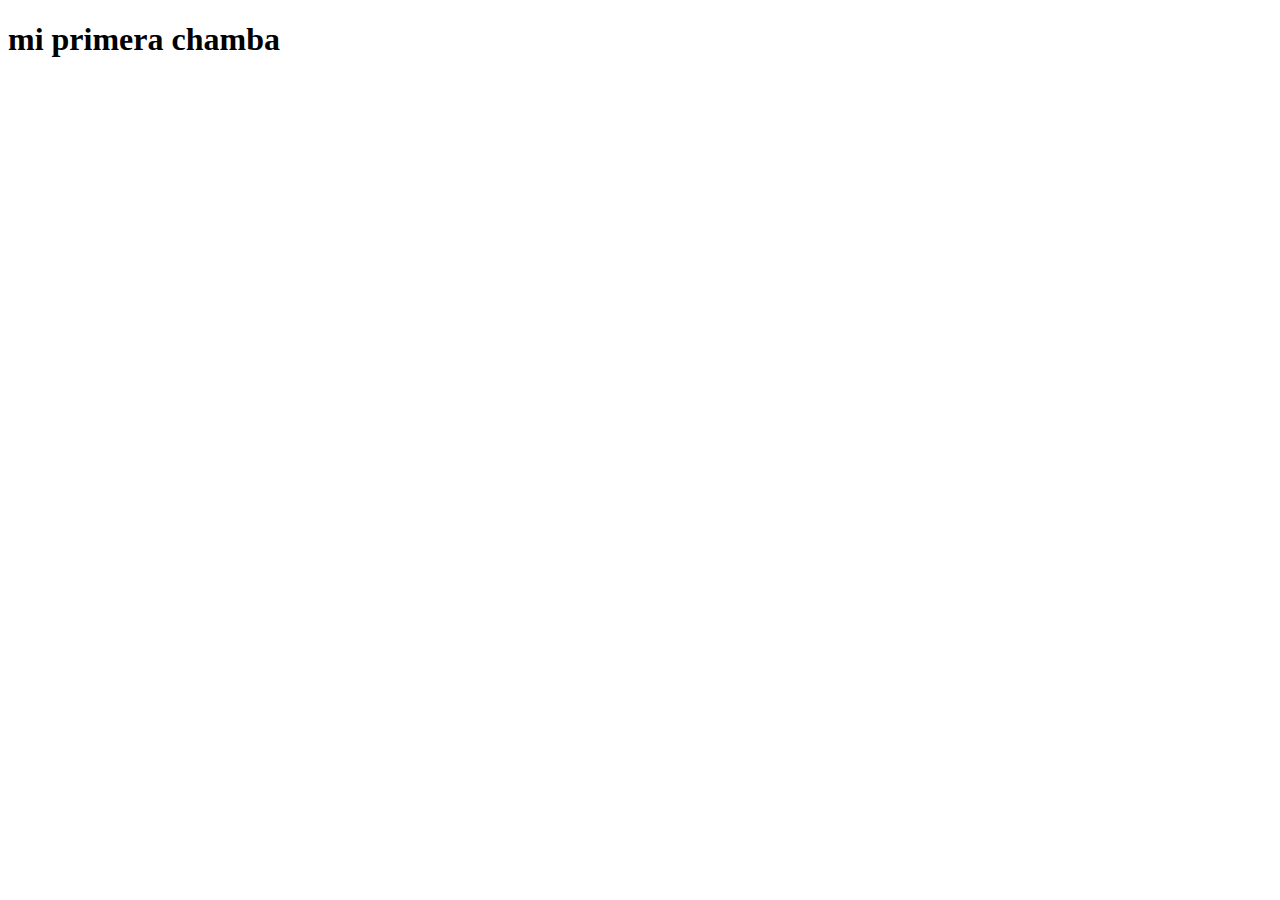
==== index.html @ d086810a "proyecto" ====
<!DOCTYPE html>
<html lang="en">
<head>
    <meta charset="UTF-8">
    <meta name="viewport" content="width=device-width, initial-scale=1.0">
    <title>Document</title>
</head>
<body>
    <h1>mi primera chamba</h1>
</body>
</html>
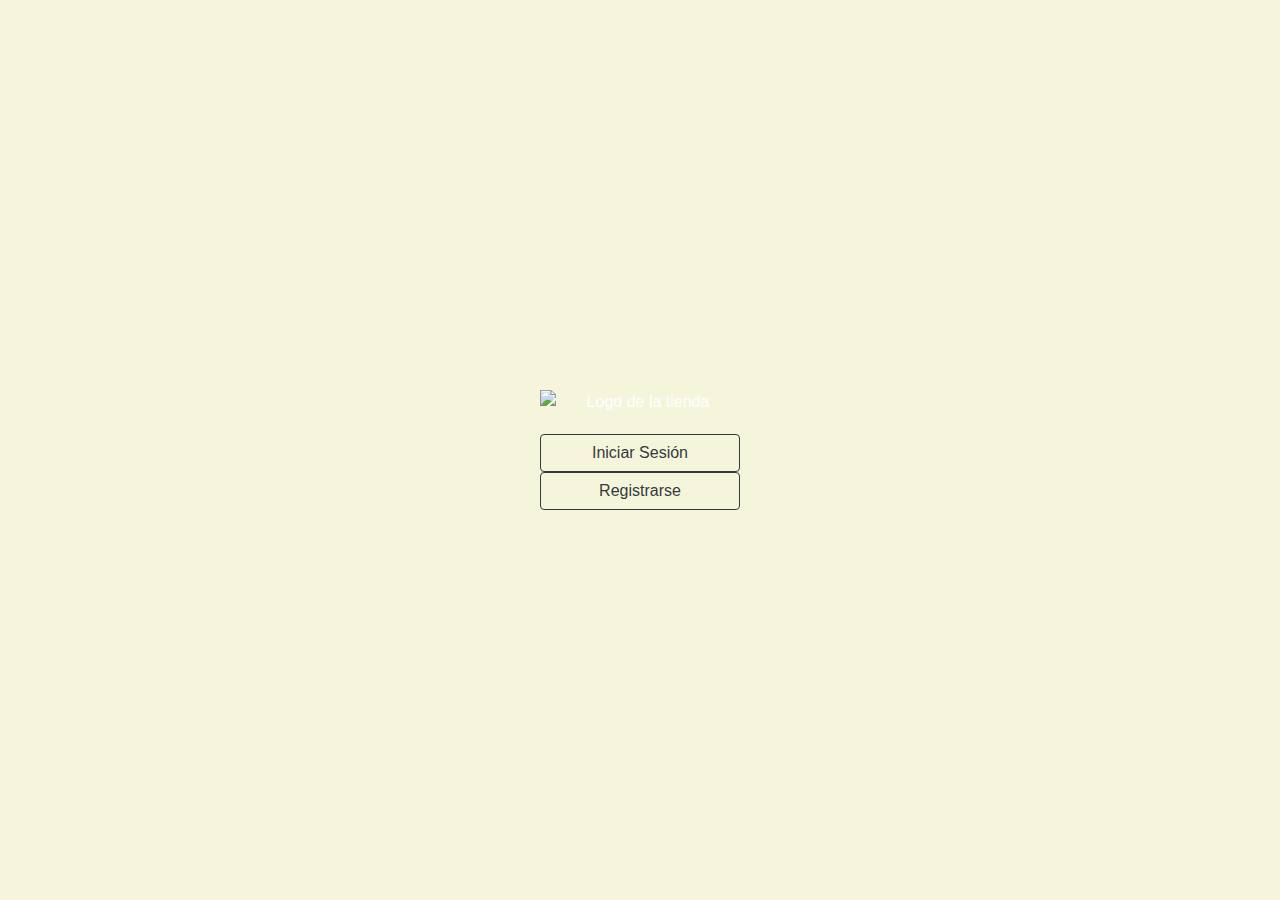
==== commit aec52cf0: "proyecto" ====
--- a/index.html
+++ b/index.html
@@ -1,11 +1,76 @@
 <!DOCTYPE html>
-<html lang="en">
+<html>
+
 <head>
-    <meta charset="UTF-8">
-    <meta name="viewport" content="width=device-width, initial-scale=1.0">
-    <title>Document</title>
+    <title>Inicio de Sesión</title>
+    <link rel="stylesheet" href="https://stackpath.bootstrapcdn.com/bootstrap/4.3.1/css/bootstrap.min.css">
+    <link rel="stylesheet" href="index.css">
+    <meta name="viewport" content="width=device-width, initial-scale=1">
 </head>
+
 <body>
-    <h1>mi primera chamba</h1>
+    <div class="container text-center">
+        <img src="https://i.ibb.co/tpJsRcL/Group-2-1.png" alt="Logo de la tienda" class="logo">
+        <button class="btn btn-outline-dark" data-toggle="modal" data-target="#loginModal">Iniciar Sesión</button>
+        <button class="btn btn-outline-dark" data-toggle="modal" data-target="#registerModal">Registrarse</button>
+    </div>
+
+    <div class="modal fade" id="loginModal" tabindex="-1" role="dialog" aria-labelledby="loginModalLabel" aria-hidden="true">
+        <div class="modal-dialog" role="document">
+            <div class="modal-content">
+                <div class="modal-header">
+                    <h5 class="modal-title" id="loginModalLabel">Iniciar Sesión</h5>
+                    <button type="button" class="close" data-dismiss="modal" aria-label="Close">
+                        <span aria-hidden="true">&times;</span>
+                    </button>
+                </div>
+                <div class="modal-body">
+                    <form id="loginForm">
+                        <div class="form-group">
+                            <label for="username">Usuario:</label>
+                            <input type="text" class="form-control" id="username" placeholder="Ingrese su usuario">
+                        </div>
+                        <div class="form-group">
+                            <label for="password">Contraseña:</label>
+                            <input type="password" class="form-control" id="password" placeholder="Ingrese su contraseña">
+                        </div>
+                        <button type="button" class="btn btn-dark" id="loginButton">Iniciar Sesión</button>
+                    </form>
+                </div>
+            </div>
+        </div>
+    </div>
+    <div class="modal fade" id="registerModal" tabindex="-1" role="dialog" aria-labelledby="registerModalLabel"
+        aria-hidden="true">
+        <div class="modal-dialog" role="document">
+            <div class="modal-content">
+                <div class="modal-header">
+                    <h5 class="modal-title" id="registerModalLabel">Registrarse</h5>
+                    <button type="button" class="close" data-dismiss="modal" aria-label="Close">
+                        <span aria-hidden="true">&times;</span>
+                    </button>
+                </div>
+                <div class="modal-body">
+                    <form id="registerForm">
+                        <div class="form-group">
+                            <label for="newUsername">Nuevo Usuario:</label>
+                            <input type="text" class="form-control" id="newUsername"
+                                placeholder="Ingrese un nuevo usuario">
+                        </div>
+                        <div class="form-group">
+                            <label for="newPassword">Nueva Contraseña:</label>
+                            <input type="password" class="form-control" id="newPassword"
+                                placeholder="Ingrese una nueva contraseña">
+                        </div>
+                        <button type="button" class="btn btn-dark" id="registerButton">Registrarse</button>
+                    </form>
+                </div>
+            </div>
+        </div>
+    </div>
+    <script src="https://code.jquery.com/jquery-3.3.1.slim.min.js"></script>
+    <script src="https://stackpath.bootstrapcdn.com/bootstrap/4.3.1/js/bootstrap.min.js"></script>
+    <script src="index.js"></script>
 </body>
-</html>+
+</html>
--- a/index.css
+++ b/index.css
@@ -0,0 +1,57 @@
+body {
+    background-color: beige;
+    color: #ffffff;
+    font-family: Arial, sans-serif;
+    margin: 0;
+    padding: 0;
+}
+
+.container {
+    height: 100vh;
+    display: flex;
+    flex-direction: column;
+    justify-content: center;
+    align-items: center;
+}
+
+.logo {
+    width: 200px;
+    height: auto;
+    margin-bottom: 20px;
+}
+
+.btn {
+    width: 200px;
+}
+
+.modal-content {
+    background-color: #705235;
+    color: #ffffff;
+}
+
+.modal-title {
+    color: #ffffff;
+}
+
+.form-group label {
+    color: #ffffff;
+}
+
+.form-control {
+    background-color: #705235;
+    color: #ffffff;
+    border: 1px solid #ffffff;
+}
+
+.form-control::placeholder {
+    color: #ffffff;
+}
+
+.btn-dark {
+    background-color: #ffffff;
+    color: #705235;
+}
+
+.btn-dark:hover {
+    background-color: #555555;
+}
